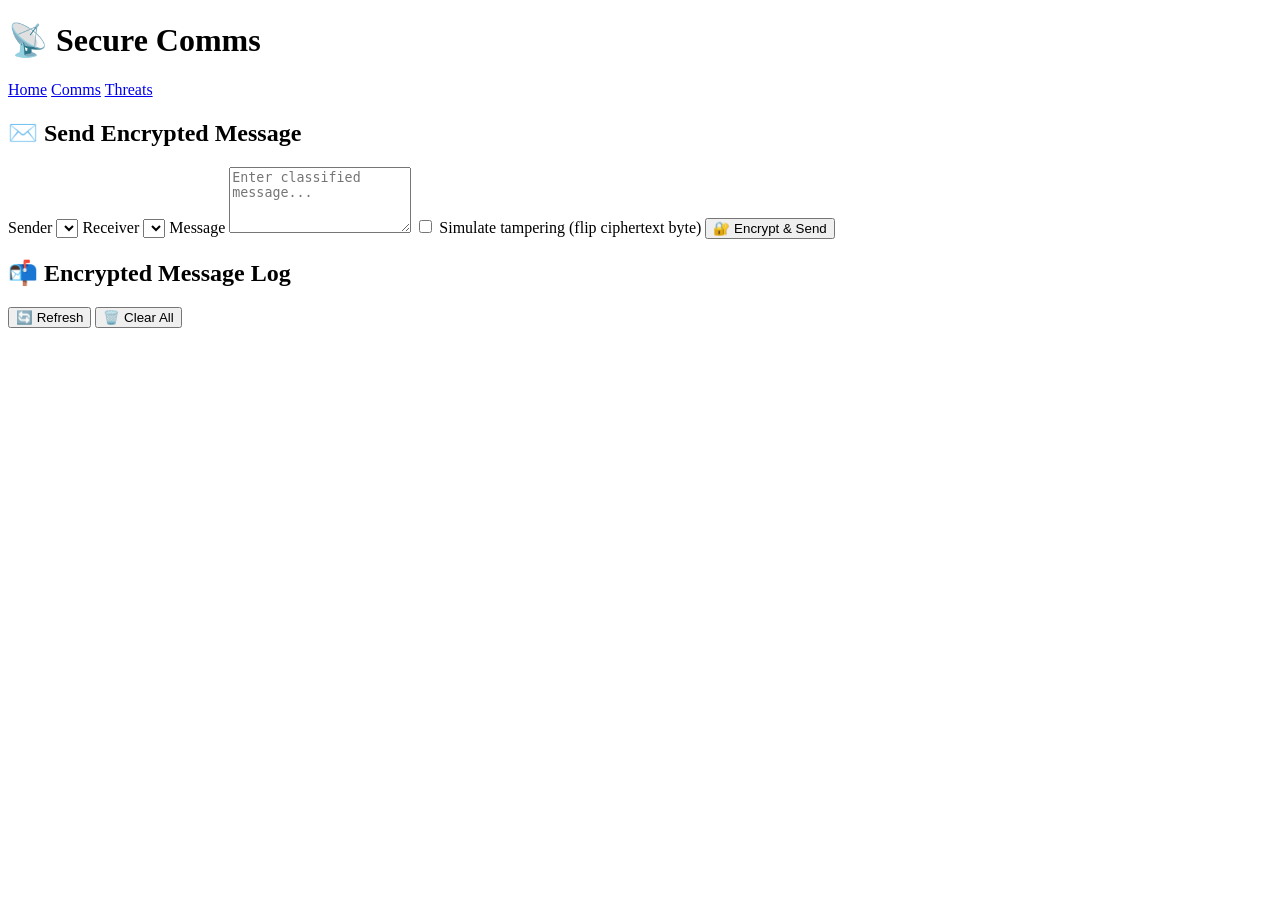
==== backend/static/comms.html @ 45a13918 "first commit" ====
<!DOCTYPE html>
<html lang="en">
<head>
<meta charset="UTF-8">
<title>CRYPTOSENTINEL — Comms</title>
<link rel="stylesheet" href="/static/assets/style.css">
</head>
<body>
<header>
    <h1>📡 Secure Comms</h1>
    <nav>
        <a href="/">Home</a>
        <a href="/comms" class="active">Comms</a>
        <a href="/threats">Threats</a>
    </nav>
</header>

<main class="grid">
    <section class="panel">
        <h2>✉️ Send Encrypted Message</h2>
        <label>Sender</label>
        <select id="sender"></select>

        <label>Receiver</label>
        <select id="receiver"></select>

        <label>Message</label>
        <textarea id="plaintext" rows="4" placeholder="Enter classified message..."></textarea>

        <label class="checkbox">
            <input type="checkbox" id="tamper">
            Simulate tampering (flip ciphertext byte)
        </label>

        <button onclick="sendMessage()">🔐 Encrypt & Send</button>
        <p id="send-status" class="status"></p>
    </section>

    <section class="panel">
        <h2>📬 Encrypted Message Log</h2>
        <button onclick="loadMessages()">🔄 Refresh</button>
        <button onclick="clearAll()" class="danger">🗑️ Clear All</button>
        <div id="messages" class="log"></div>
    </section>
</main>

<script>
let units = [];

async function loadUnits() {
    const r = await fetch('/api/messages/units');
    const data = await r.json();
    units = data.units;
    const s = document.getElementById('sender');
    const rc = document.getElementById('receiver');
    s.innerHTML = ''; rc.innerHTML = '';
    units.forEach(u => {
        s.innerHTML += `<option value="${u.id}">${u.emoji} ${u.callsign}</option>`;
        rc.innerHTML += `<option value="${u.id}">${u.emoji} ${u.callsign}</option>`;
    });
    rc.selectedIndex = 1;
}

async function sendMessage() {
    const sender = document.getElementById('sender').value;
    const receiver = document.getElementById('receiver').value;
    const plaintext = document.getElementById('plaintext').value.trim();
    const tamper = document.getElementById('tamper').checked;
    const status = document.getElementById('send-status');

    if (!plaintext) { status.textContent = '⚠️ Enter a message'; return; }

    const r = await fetch('/api/messages/send', {
        method: 'POST',
        headers: { 'Content-Type': 'application/json' },
        body: JSON.stringify({ sender, receiver, plaintext, tamper })
    });
    const data = await r.json();
    status.textContent = `${data.detection.status} ${data.detection.level}`;
    document.getElementById('plaintext').value = '';
    document.getElementById('tamper').checked = false;
    loadMessages();
}

async function loadMessages() {
    const r = await fetch('/api/messages/list?limit=40');
    const data = await r.json();
    const el = document.getElementById('messages');
    el.innerHTML = '';
    data.messages.reverse().forEach(m => {
        el.innerHTML += `
            <div class="msg">
                <span>#${m.id}</span>
                <strong>${m.sender} → ${m.receiver}</strong>
                <code>${m.ciphertext.slice(0, 32)}…</code>
                <span class="size">${m.ciphertext_size}B</span>
            </div>`;
    });
}

async function clearAll() {
    if (!confirm('Clear all messages and threats?')) return;
    await fetch('/api/messages/clear', { method: 'DELETE' });
    loadMessages();
}

loadUnits();
loadMessages();
setInterval(loadMessages, 4000);
</script>
</body>
</html>
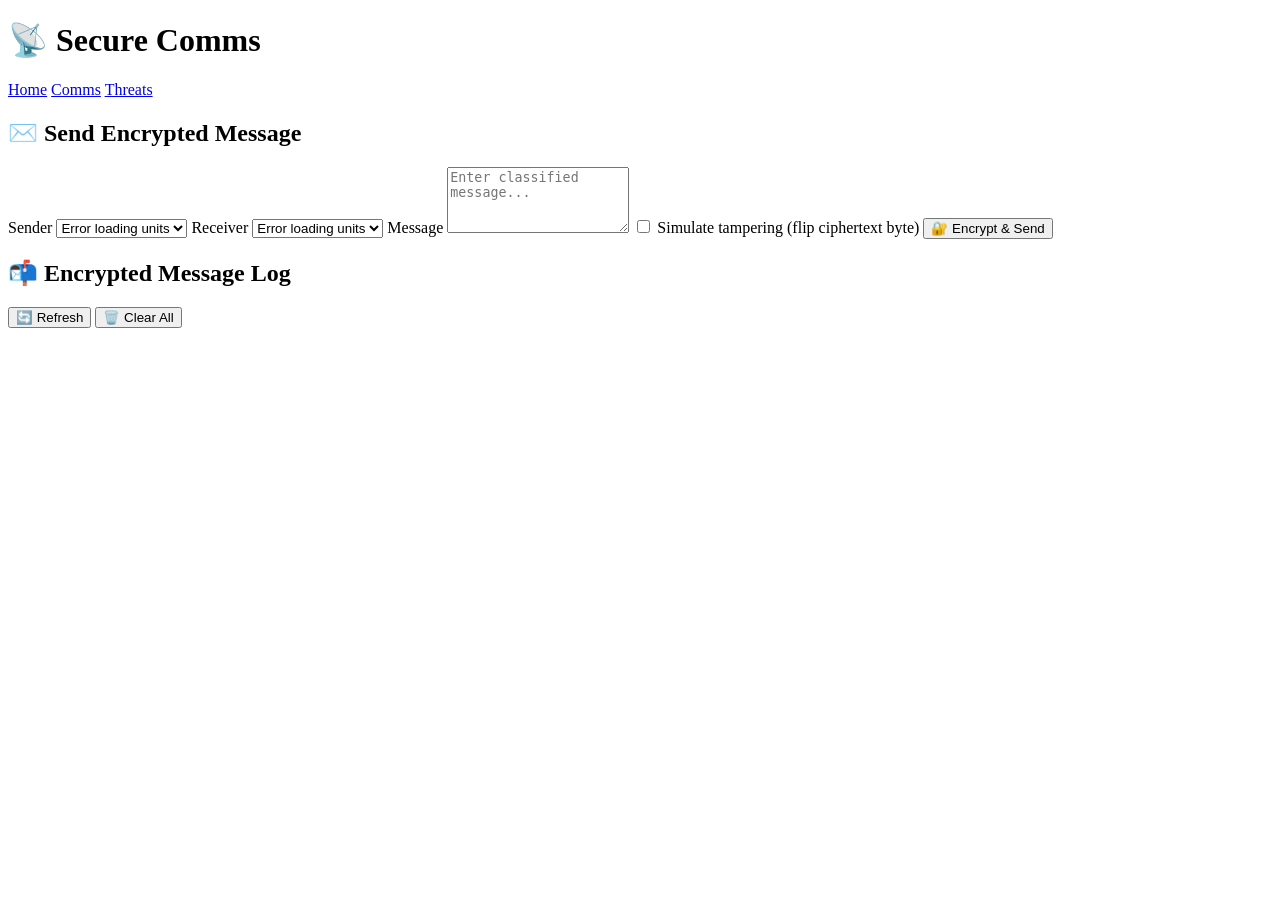
==== commit 43beb80a: "fresh push" ====
--- a/backend/static/comms.html
+++ b/backend/static/comms.html
@@ -19,10 +19,10 @@
     <section class="panel">
         <h2>✉️ Send Encrypted Message</h2>
         <label>Sender</label>
-        <select id="sender"></select>
+        <select id="sender"><option>Loading...</option></select>
 
         <label>Receiver</label>
-        <select id="receiver"></select>
+        <select id="receiver"><option>Loading...</option></select>
 
         <label>Message</label>
         <textarea id="plaintext" rows="4" placeholder="Enter classified message..."></textarea>
@@ -48,17 +48,47 @@
 let units = [];
 
 async function loadUnits() {
-    const r = await fetch('/api/messages/units');
-    const data = await r.json();
-    units = data.units;
-    const s = document.getElementById('sender');
-    const rc = document.getElementById('receiver');
-    s.innerHTML = ''; rc.innerHTML = '';
-    units.forEach(u => {
-        s.innerHTML += `<option value="${u.id}">${u.emoji} ${u.callsign}</option>`;
-        rc.innerHTML += `<option value="${u.id}">${u.emoji} ${u.callsign}</option>`;
-    });
-    rc.selectedIndex = 1;
+    console.log("[loadUnits] Fetching /api/messages/units...");
+    try {
+        const r = await fetch('/api/messages/units');
+        console.log("[loadUnits] HTTP status:", r.status);
+        if (!r.ok) throw new Error(`HTTP ${r.status}`);
+        const data = await r.json();
+        console.log("[loadUnits] Response:", data);
+
+        units = data.units || [];
+        console.log("[loadUnits] Units count:", units.length);
+
+        const s = document.getElementById('sender');
+        const rc = document.getElementById('receiver');
+
+        if (!s || !rc) {
+            console.error("[loadUnits] Dropdown elements not found!");
+            return;
+        }
+
+        s.innerHTML = '';
+        rc.innerHTML = '';
+
+        units.forEach(u => {
+            const optS = document.createElement('option');
+            optS.value = u.id;
+            optS.textContent = `${u.emoji} ${u.callsign}`;
+            s.appendChild(optS);
+
+            const optR = document.createElement('option');
+            optR.value = u.id;
+            optR.textContent = `${u.emoji} ${u.callsign}`;
+            rc.appendChild(optR);
+        });
+
+        if (rc.options.length > 1) rc.selectedIndex = 1;
+        console.log("[loadUnits] ✅ Dropdowns populated");
+    } catch (e) {
+        console.error("[loadUnits] ❌ Error:", e);
+        document.getElementById('sender').innerHTML = '<option>Error loading units</option>';
+        document.getElementById('receiver').innerHTML = '<option>Error loading units</option>';
+    }
 }
 
 async function sendMessage() {
@@ -68,34 +98,56 @@
     const tamper = document.getElementById('tamper').checked;
     const status = document.getElementById('send-status');
 
+    console.log("[send] Sending:", { sender, receiver, tamper });
+
     if (!plaintext) { status.textContent = '⚠️ Enter a message'; return; }
+    if (!sender || !receiver) { status.textContent = '⚠️ Pick sender and receiver'; return; }
 
-    const r = await fetch('/api/messages/send', {
-        method: 'POST',
-        headers: { 'Content-Type': 'application/json' },
-        body: JSON.stringify({ sender, receiver, plaintext, tamper })
-    });
-    const data = await r.json();
-    status.textContent = `${data.detection.status} ${data.detection.level}`;
-    document.getElementById('plaintext').value = '';
-    document.getElementById('tamper').checked = false;
-    loadMessages();
+    try {
+        const r = await fetch('/api/messages/send', {
+            method: 'POST',
+            headers: { 'Content-Type': 'application/json' },
+            body: JSON.stringify({ sender, receiver, plaintext, tamper })
+        });
+
+        if (!r.ok) {
+            const err = await r.text();
+            console.error("[send] Error:", r.status, err);
+            status.textContent = `❌ ${r.status}: ${err}`;
+            return;
+        }
+
+        const data = await r.json();
+        status.textContent = `${data.detection.status} ${data.detection.level}`;
+        document.getElementById('plaintext').value = '';
+        document.getElementById('tamper').checked = false;
+        loadMessages();
+    } catch (e) {
+        console.error("[send] Exception:", e);
+        status.textContent = `❌ ${e.message}`;
+    }
 }
 
 async function loadMessages() {
-    const r = await fetch('/api/messages/list?limit=40');
-    const data = await r.json();
-    const el = document.getElementById('messages');
-    el.innerHTML = '';
-    data.messages.reverse().forEach(m => {
-        el.innerHTML += `
-            <div class="msg">
+    try {
+        const r = await fetch('/api/messages/list?limit=40');
+        const data = await r.json();
+        const el = document.getElementById('messages');
+        el.innerHTML = '';
+        (data.messages || []).reverse().forEach(m => {
+            const div = document.createElement('div');
+            div.className = 'msg';
+            div.innerHTML = `
                 <span>#${m.id}</span>
                 <strong>${m.sender} → ${m.receiver}</strong>
                 <code>${m.ciphertext.slice(0, 32)}…</code>
                 <span class="size">${m.ciphertext_size}B</span>
-            </div>`;
-    });
+            `;
+            el.appendChild(div);
+        });
+    } catch (e) {
+        console.error("[loadMessages] Error:", e);
+    }
 }
 
 async function clearAll() {
@@ -104,6 +156,8 @@
     loadMessages();
 }
 
+// ---- Page load ----
+console.log("[init] Starting page setup...");
 loadUnits();
 loadMessages();
 setInterval(loadMessages, 4000);
